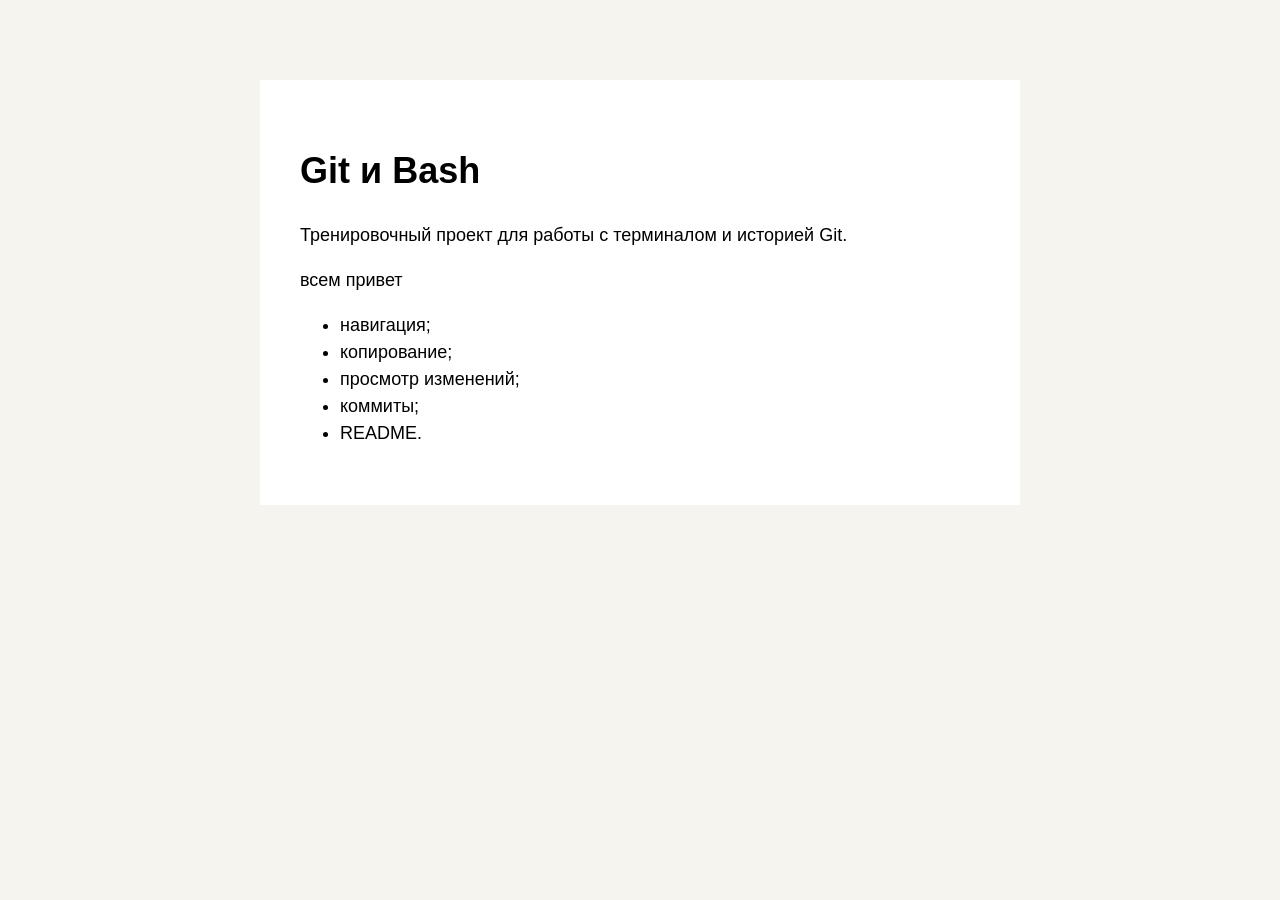
==== index.html @ 195802ce "я поработал с терминалом и понял как термиал вываодит любые измения в консоль" ====
<!doctype html>
<html lang="ru">
  <head>
    <meta charset="UTF-8" />
    <meta name="viewport" content="width=device-width,initial-scale=1.0" />
    <title>Git и Bash</title>
    <link rel="stylesheet" href="./styles/style.css" />
  </head>
  <body>
    <main class="page">
      <h1>Git и Bash</h1>
      <p>Тренировочный проект для работы с терминалом и историей Git.</p>
      <p>всем привет</p>
      <ul>
        <li>навигация;</li>
        <li>копирование;</li>
        <li>просмотр изменений;</li>
        <li>коммиты;</li>
        <li>README.</li>
      </ul>
    </main>
  </body>
</html>
---- styles/style.css ----
*{box-sizing:border-box}body{margin:0;font:18px/1.5 Arial,sans-serif;background:#f5f4ef}.page{max-width:760px;margin:80px auto;padding:40px;background:#fff}
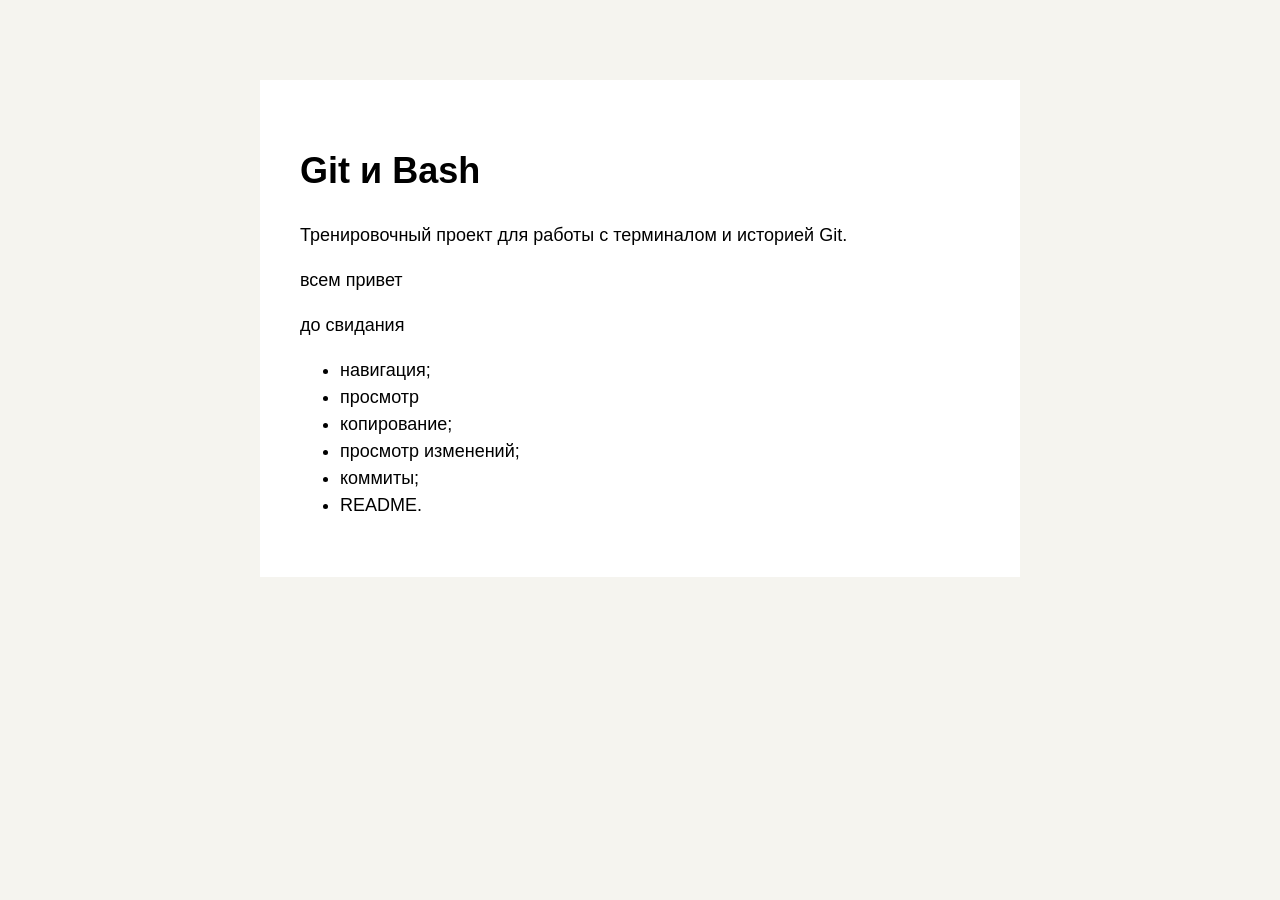
==== commit 9ae63a61: "я поработал с терминалом и он мне выводил любые изменения в коде в консоль" ====
--- a/index.html
+++ b/index.html
@@ -11,8 +11,10 @@
       <h1>Git и Bash</h1>
       <p>Тренировочный проект для работы с терминалом и историей Git.</p>
       <p>всем привет</p>
+      <p>до свидания</p>
       <ul>
         <li>навигация;</li>
+        <li>просмотр</li>
         <li>копирование;</li>
         <li>просмотр изменений;</li>
         <li>коммиты;</li>
--- a/styles/style.css
+++ b/styles/style.css
@@ -1 +1,16 @@
-*{box-sizing:border-box}body{margin:0;font:18px/1.5 Arial,sans-serif;background:#f5f4ef}.page{max-width:760px;margin:80px auto;padding:40px;background:#fff}+* {
+  box-sizing: border-box;
+}
+
+body {
+  margin: 0;
+  font: 18px / 1.5 Arial, sans-serif;
+  background: #f5f4ef;
+}
+
+.page {
+  max-width: 760px;
+  margin: 80px auto;
+  padding: 40px;
+  background: #fff;
+}
